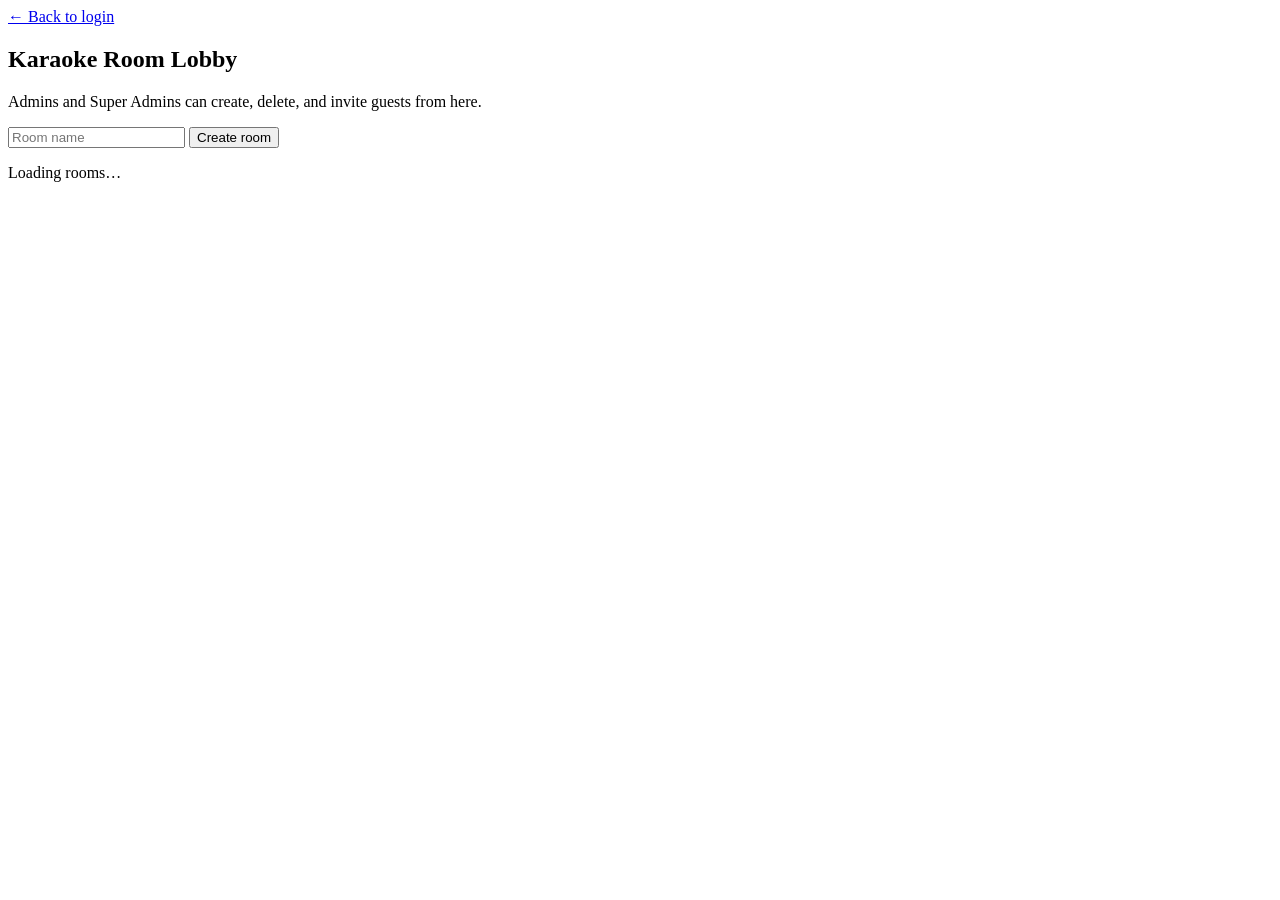
==== src/main/webapp/karaoke-room/index.html @ 81776ef3 "Server Started" ====
<!DOCTYPE html>
<html lang="en">

<head>
    <meta charset="UTF-8">
    <title>Karaoke Room Lobby</title>
    <base href="/kara-cafe/">
    <link rel="stylesheet" href="assets/css/styles.css">
    <meta name="description" content="Karaoke room lobby with room management.">
</head>

<body class="room">
    <nav><a class="link" href="/">← Back to login</a></nav>
    <section class="room-card">
        <h1>Karaoke Room Lobby</h1>
        <p class="subtext">Admins and Super Admins can create, delete, and invite guests from here.</p>

        <form id="createRoomForm" class="room-form hidden">
            <input id="roomNameInput" name="roomName" type="text" placeholder="Room name" required />
            <button id="createRoomButton" class="button" type="submit">Create room</button>
        </form>
        <p id="createMessage" class="subtext"></p>

        <div id="roomList" class="room-grid"></div>
        <p id="status" class="subtext">Loading rooms…</p>
    </section>
    <script src="assets/js/rooms.js"></script>
</body>

</html>
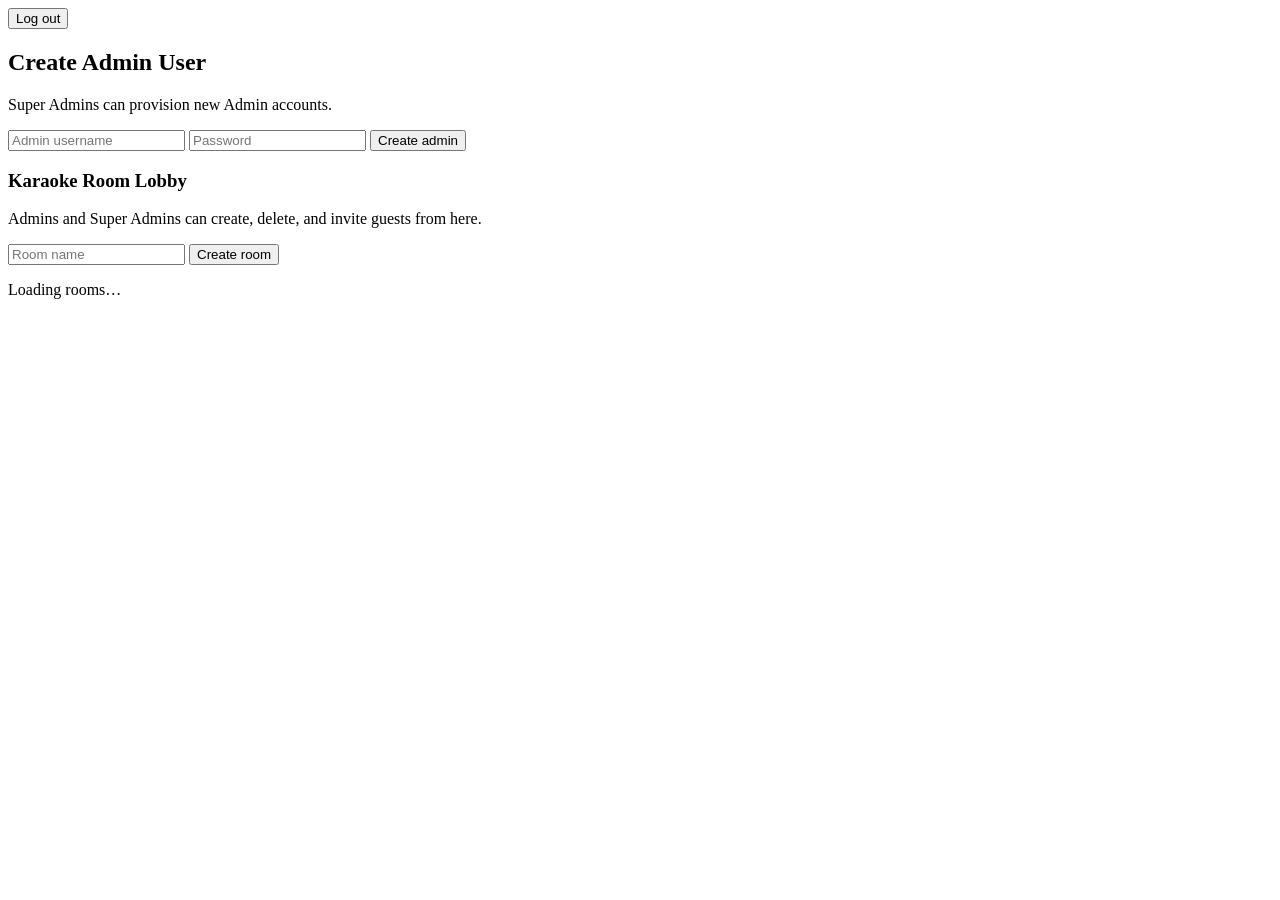
==== commit f12748c9: "Added User Administration feature" ====
--- a/src/main/webapp/karaoke-room/index.html
+++ b/src/main/webapp/karaoke-room/index.html
@@ -10,20 +10,43 @@
 </head>
 
 <body class="room">
-    <nav><a class="link" href="/">← Back to login</a></nav>
-    <section class="room-card">
-        <h1>Karaoke Room Lobby</h1>
-        <p class="subtext">Admins and Super Admins can create, delete, and invite guests from here.</p>
+    <div class="room-page">
+        <nav class="room-nav">
+            <button id="logoutButton" class="link-button logout-button" type="button">Log out</button>
+        </nav>
 
-        <form id="createRoomForm" class="room-form hidden">
-            <input id="roomNameInput" name="roomName" type="text" placeholder="Room name" required />
-            <button id="createRoomButton" class="button" type="submit">Create room</button>
-        </form>
-        <p id="createMessage" class="subtext"></p>
+        <section class="room-card">
+            <div class="lobby-grid">
+                <aside id="adminPanel" class="admin-panel hidden">
+                    <h2>Create Admin User</h2>
+                    <p class="subtext">Super Admins can provision new Admin accounts.</p>
+                    <form id="createAdminForm" class="room-form">
+                        <input name="username" placeholder="Admin username" autocomplete="off" required />
+                        <input name="password" type="password" placeholder="Password" autocomplete="new-password"
+                            required />
+                        <button class="button" type="submit">Create admin</button>
+                    </form>
+                    <p id="adminMessage" class="subtext"></p>
+                </aside>
 
-        <div id="roomList" class="room-grid"></div>
-        <p id="status" class="subtext">Loading rooms…</p>
-    </section>
+                <article class="room-widget">
+                    <div class="room-main">
+                        <h1>Karaoke Room Lobby</h1>
+                        <p class="subtext">Admins and Super Admins can create, delete, and invite guests from here.</p>
+
+                        <form id="createRoomForm" class="room-form hidden">
+                            <input id="roomNameInput" name="roomName" type="text" placeholder="Room name" required />
+                            <button id="createRoomButton" class="button" type="submit">Create room</button>
+                        </form>
+                        <p id="createMessage" class="subtext"></p>
+
+                        <div id="roomList" class="room-grid"></div>
+                        <p id="status" class="subtext">Loading rooms…</p>
+                    </div>
+                </article>
+            </div>
+        </section>
+    </div>
     <script src="assets/js/rooms.js"></script>
 </body>
 
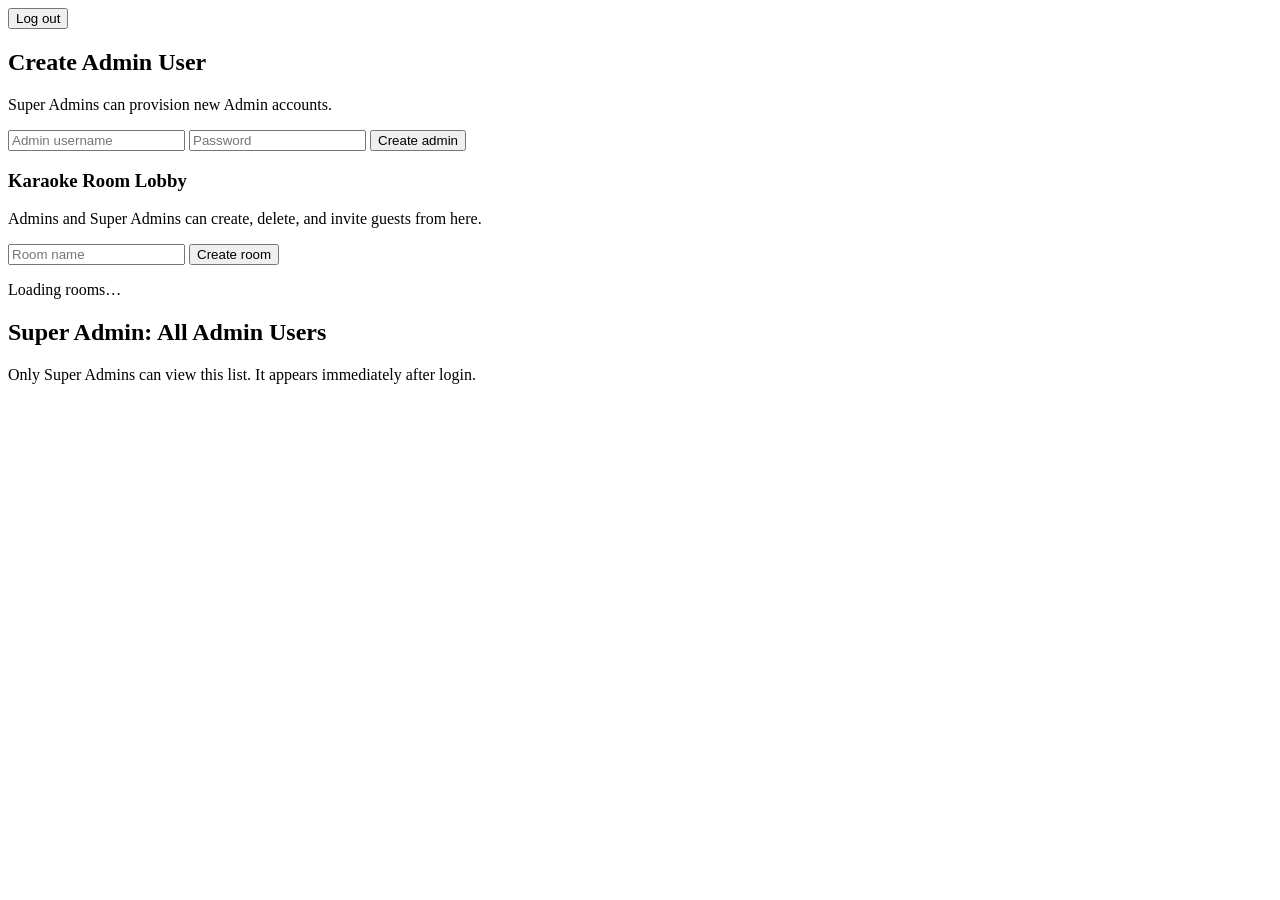
==== commit 15d43683: "Updated Super Admin and Admin(s) features" ====
--- a/src/main/webapp/karaoke-room/index.html
+++ b/src/main/webapp/karaoke-room/index.html
@@ -22,8 +22,7 @@
                     <p class="subtext">Super Admins can provision new Admin accounts.</p>
                     <form id="createAdminForm" class="room-form">
                         <input name="username" placeholder="Admin username" autocomplete="off" required />
-                        <input name="password" type="password" placeholder="Password" autocomplete="new-password"
-                            required />
+                        <input name="password" type="password" placeholder="Password" autocomplete="new-password" required />
                         <button class="button" type="submit">Create admin</button>
                     </form>
                     <p id="adminMessage" class="subtext"></p>
@@ -36,7 +35,7 @@
 
                         <form id="createRoomForm" class="room-form hidden">
                             <input id="roomNameInput" name="roomName" type="text" placeholder="Room name" required />
-                            <button id="createRoomButton" class="button" type="submit">Create room</button>
+                            <button class="button" type="submit">Create room</button>
                         </form>
                         <p id="createMessage" class="subtext"></p>
 
@@ -46,8 +45,43 @@
                 </article>
             </div>
         </section>
+
+        <section id="superAdminListing" class="room-card hidden">
+            <h2>Super Admin: All Admin Users</h2>
+            <p class="subtext">Only Super Admins can view this list. It appears immediately after login.</p>
+            <div id="superAdminMessage" class="subtext"></div>
+            <div id="superAdminList" class="admin-list"></div>
+        </section>
     </div>
+
+    <template id="roomCardTemplate">
+        <article class="room-item" data-room-id="">
+            <header class="room-header">
+                <div>
+                    <h2 data-room-name></h2>
+                    <p class="subtext">Owner: <span data-room-owner></span></p>
+                </div>
+                <div class="room-actions">
+                    <button class="button enter-room" type="button">Enter room</button>
+                    <button class="button delete-room" type="button">Delete</button>
+                </div>
+            </header>
+            <div class="room-meta">
+                <p><strong>Occupants:</strong> <span data-room-occupants></span></p>
+                <p><strong>Uptime:</strong> <span data-room-uptime></span></p>
+            </div>
+            <form class="invite-form" data-room-id="">
+                <input name="guest" placeholder="Invite username" autocomplete="off" />
+                <button class="tiny-button" type="submit">Invite</button>
+            </form>
+            <div class="invite-section">
+                <p class="subtext"><strong>Song requests</strong></p>
+                <ul class="invite-list" data-invite-list></ul>
+            </div>
+        </article>
+    </template>
+
     <script src="assets/js/rooms.js"></script>
 </body>
 
-</html>+</html>
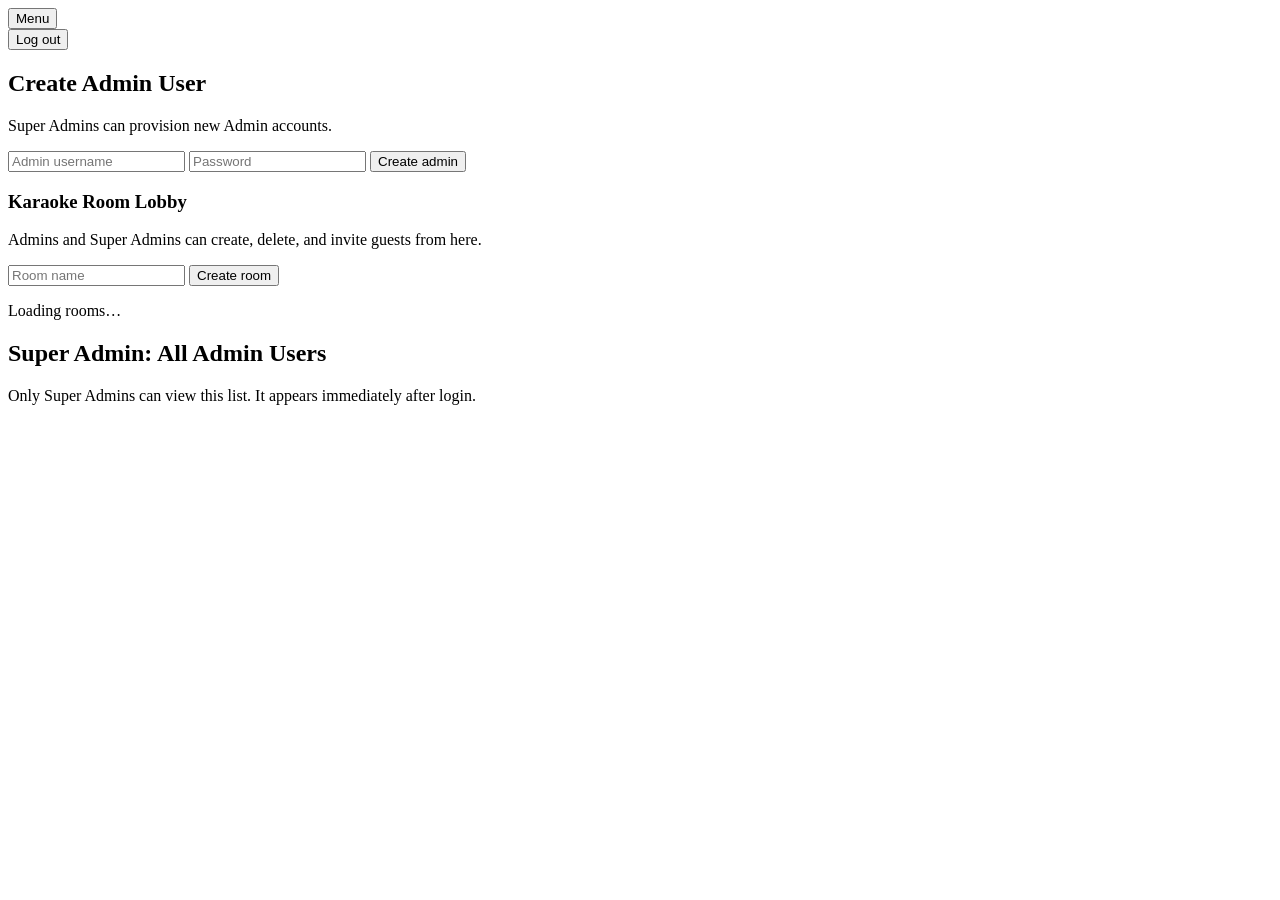
==== commit d95cdee2: "Made some major updates" ====
--- a/src/main/webapp/karaoke-room/index.html
+++ b/src/main/webapp/karaoke-room/index.html
@@ -3,6 +3,7 @@
 
 <head>
     <meta charset="UTF-8">
+    <meta name="viewport" content="width=device-width, initial-scale=1, viewport-fit=cover" />
     <title>Karaoke Room Lobby</title>
     <base href="/kara-cafe/">
     <link rel="stylesheet" href="assets/css/styles.css">
@@ -12,7 +13,10 @@
 <body class="room">
     <div class="room-page">
         <nav class="room-nav">
-            <button id="logoutButton" class="link-button logout-button" type="button">Log out</button>
+            <button class="nav-toggle" type="button" aria-expanded="false" aria-controls="roomNavLinks">Menu</button>
+            <div id="roomNavLinks" class="room-nav-links">
+                <button id="logoutButton" class="link-button logout-button" type="button">Log out</button>
+            </div>
         </nav>
 
         <section class="room-card">
@@ -21,8 +25,8 @@
                     <h2>Create Admin User</h2>
                     <p class="subtext">Super Admins can provision new Admin accounts.</p>
                     <form id="createAdminForm" class="room-form">
-                        <input name="username" placeholder="Admin username" autocomplete="off" required />
-                        <input name="password" type="password" placeholder="Password" autocomplete="new-password" required />
+                        <input name="username" type="text" placeholder="Admin username" autocomplete="username" autocapitalize="none" autocorrect="off" spellcheck="false" required />
+                        <input name="password" type="password" placeholder="Password" autocomplete="new-password" autocapitalize="none" autocorrect="off" spellcheck="false" required />
                         <button class="button" type="submit">Create admin</button>
                     </form>
                     <p id="adminMessage" class="subtext"></p>
@@ -34,7 +38,7 @@
                         <p class="subtext">Admins and Super Admins can create, delete, and invite guests from here.</p>
 
                         <form id="createRoomForm" class="room-form hidden">
-                            <input id="roomNameInput" name="roomName" type="text" placeholder="Room name" required />
+                            <input id="roomNameInput" name="roomName" type="text" placeholder="Room name" autocapitalize="words" autocorrect="off" spellcheck="false" required />
                             <button class="button" type="submit">Create room</button>
                         </form>
                         <p id="createMessage" class="subtext"></p>
@@ -71,8 +75,8 @@
                 <p><strong>Uptime:</strong> <span data-room-uptime></span></p>
             </div>
             <form class="invite-form" data-room-id="">
-                <input name="guest" placeholder="Invite username" autocomplete="off" />
-                <button class="tiny-button" type="submit">Invite</button>
+                <input name="guest" type="email" placeholder="Invite email" autocomplete="email" autocapitalize="none" autocorrect="off" spellcheck="false" required />
+                <button class="tiny-button" type="submit">Create invite</button>
             </form>
             <div class="invite-section">
                 <p class="subtext"><strong>Song requests</strong></p>
@@ -81,6 +85,7 @@
         </article>
     </template>
 
+    <script src="assets/js/mobile-nav.js"></script>
     <script src="assets/js/rooms.js"></script>
 </body>
 
